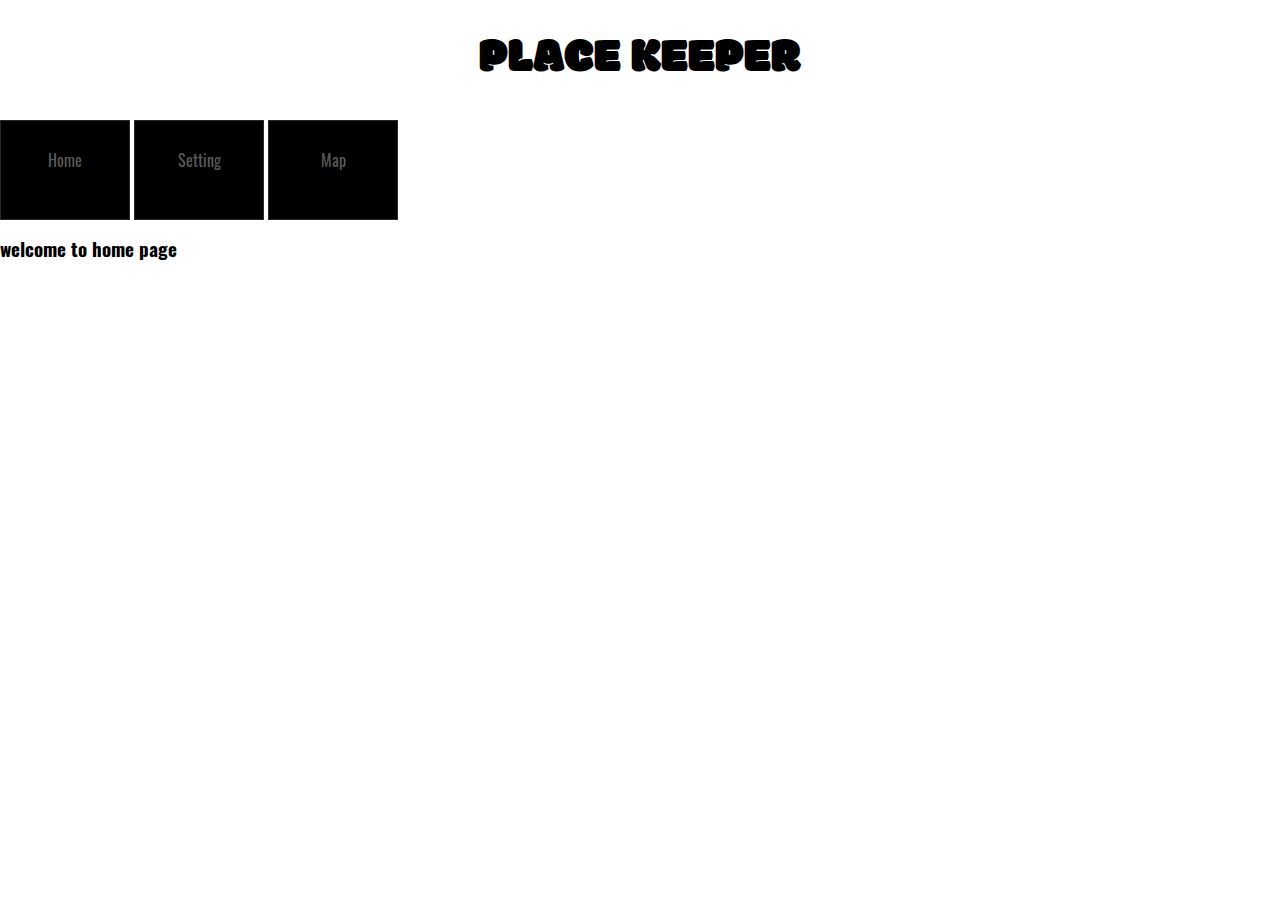
==== index.html @ 28979b1f "place keeper 001" ====
<!DOCTYPE html>
<html lang="en">
<head>
    <meta charset="UTF-8">
    <meta name="viewport" content="width=device-width, initial-scale=1.0">
    <meta http-equiv="X-UA-Compatible" content="ie=edge">
    <link rel="stylesheet" href="normalize.css">
    <link rel="stylesheet" href="css/style.css">
    <title>Place Keeper</title>
</head>
<body>
    <header>
        <h1>PLACE KEEPER</h1>

    </header>
    
    <nav>
        <li><a href="index.html">Home</a></li>
        <li><a href="user-prefs.html">Setting</a></li>
        <li><a href="map.html">Map</a></li>
    </nav>
    <main>
        <section class="main-article">
            <h3>welcome to home page</h3>

        </section>

    </main>
</body>
</html>
---- css/style.css ----
@font-face{
    font-family: modak;
    src: url(/fonts/Modak/Modak-Regular.ttf);
}
@font-face{
    font-family: oswald;
    src: url(/fonts/Oswald/Oswald-VariableFont_wght.ttf);
}
html{
    font-family:  oswald;
    font-size: 1rem;
}
.main-nav{
 display: flex;
 justify-content: space-between;
 background-color: black;
 box-shadow: 0px 6px 0px -1px rgba(41,41,41,1);
}
.logo{
    display: flex;
    align-items: center;
    margin-left: 10px;
}
.logo img{
    height: 80px;
    width: 80px;
}
header h1{
    font-family: modak ;
    font-weight: 300;
    font-size: 3rem;
    text-align: center;
    
}
li{
    display: inline;
}
a{
    display: inline-block;
    text-align: center;
    height: 100px;
    width: 130px;
    padding-top: 30px;
    background-color: black;
    border: 1px solid  rgba(41,41,41,1);
    color:rgba(97, 96, 96, 0.952);
}
a:hover{
    color:rgba(169, 170, 78, 0.952);
    box-shadow: 0px 6px 0px -1px rgba(169, 170, 78, 0.952)
}
.form-container{
    display: flex;
    flex-wrap: wrap;
}
.user-data{
    display: flex;
    flex-direction: column;
    justify-content: center;
    align-items: center;
    text-align: center;
    border: 1px solid black;
    margin: 10px;
    min-width: 40%;
    
}
.user-date{
    display: flex;
    flex-direction: column;
    justify-content: space-around;
    flex-grow: 1;
    
}
.user-date button{
    width: 30%;
    margin-bottom: 20px;
    
}

.user-color{
    flex-grow: 1;
}
.user-data input{
    width: 30%;
    margin: 20px;
}
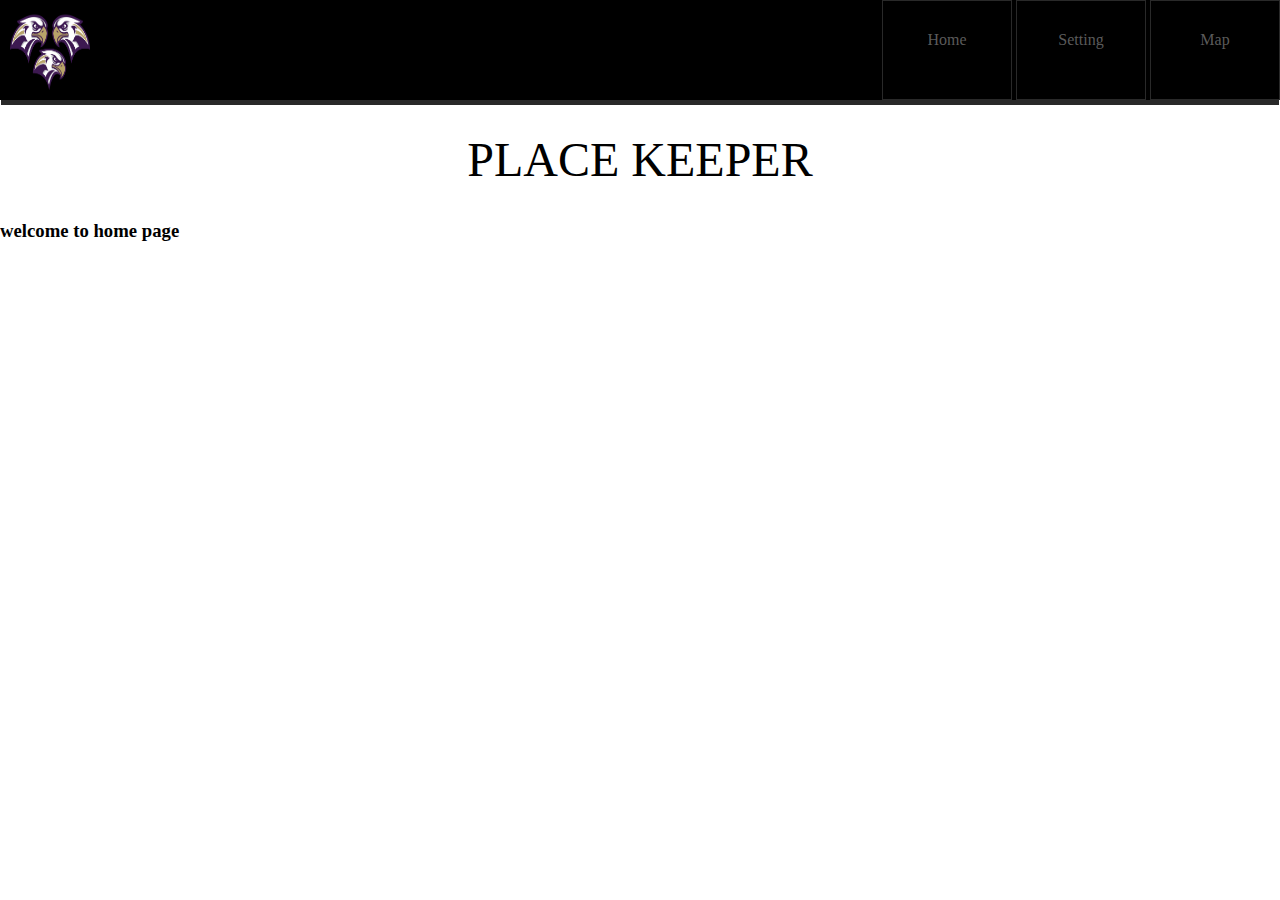
==== commit f6f02832: "fix url font&pic" ====
--- a/index.html
+++ b/index.html
@@ -1,5 +1,6 @@
 <!DOCTYPE html>
 <html lang="en">
+
 <head>
     <meta charset="UTF-8">
     <meta name="viewport" content="width=device-width, initial-scale=1.0">
@@ -8,17 +9,24 @@
     <link rel="stylesheet" href="css/style.css">
     <title>Place Keeper</title>
 </head>
+
 <body>
     <header>
+        <div class="main-nav">
+            <section class="logo">
+                <img src="./img/logo1.png" alt="">
+            </section>
+            <nav>
+
+                <li><a href="index.html">Home</a></li>
+                <li><a href="user-prefs.html">Setting</a></li>
+                <li><a href="map.html">Map</a></li>
+
+            </nav>
+        </div>
         <h1>PLACE KEEPER</h1>
 
     </header>
-    
-    <nav>
-        <li><a href="index.html">Home</a></li>
-        <li><a href="user-prefs.html">Setting</a></li>
-        <li><a href="map.html">Map</a></li>
-    </nav>
     <main>
         <section class="main-article">
             <h3>welcome to home page</h3>
@@ -27,4 +35,5 @@
 
     </main>
 </body>
+
 </html>--- a/css/style.css
+++ b/css/style.css
@@ -1,10 +1,10 @@
 @font-face{
     font-family: modak;
-    src: url(/fonts/Modak/Modak-Regular.ttf);
+    src: url(.../fonts/Modak/Modak-Regular.ttf);
 }
 @font-face{
     font-family: oswald;
-    src: url(/fonts/Oswald/Oswald-VariableFont_wght.ttf);
+    src: url(.../fonts/Oswald/Oswald-VariableFont_wght.ttf);
 }
 html{
     font-family:  oswald;
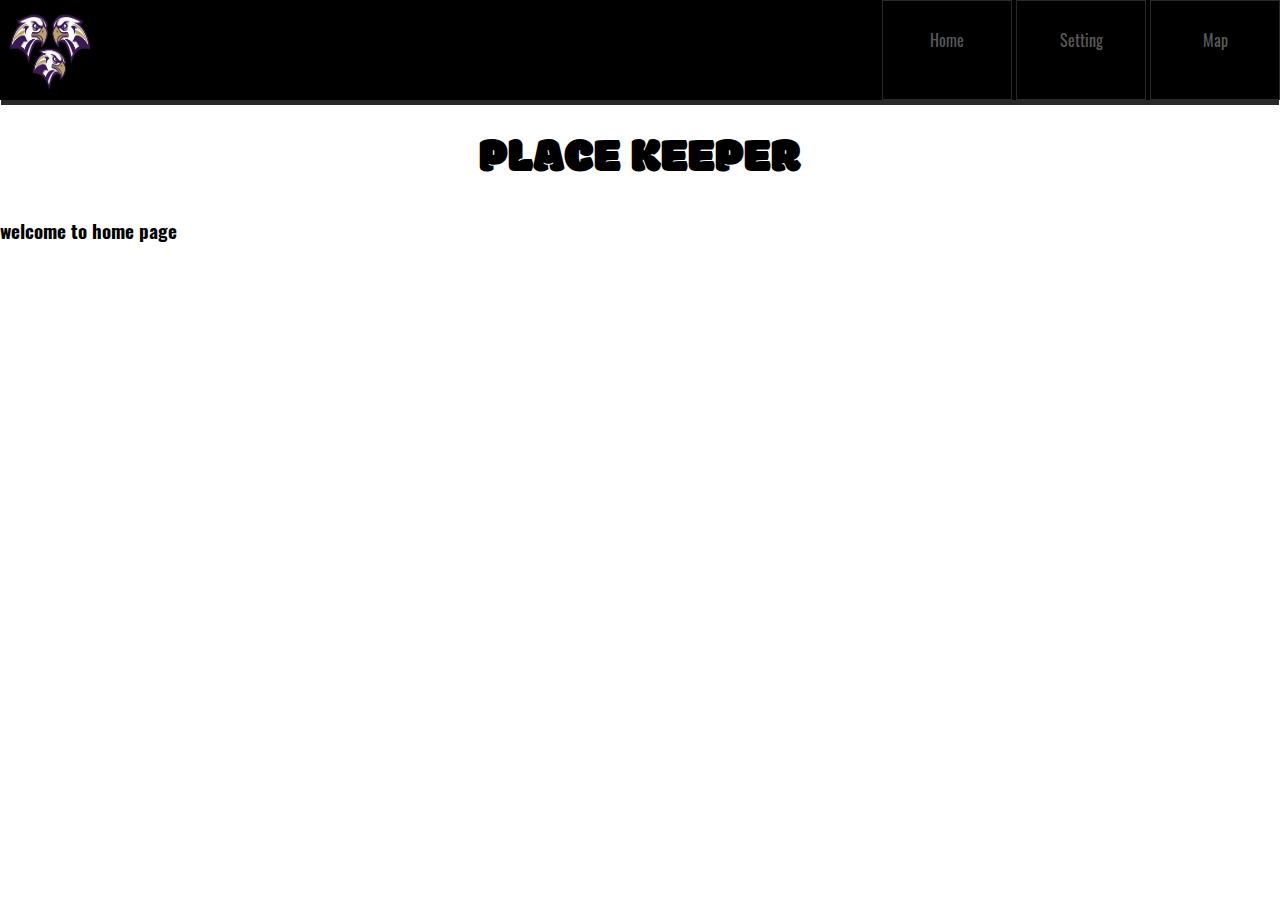
==== commit 1f0734c7: "fix map" ====
--- a/index.html
+++ b/index.html
@@ -34,6 +34,9 @@
         </section>
 
     </main>
+    <script src="js/utils-service.js"></script>
+    <script src="js/prefs-service.js"></script>
+    <script src="js/main.js"></script>
 </body>
 
 </html>--- a/css/style.css
+++ b/css/style.css
@@ -1,10 +1,10 @@
 @font-face{
     font-family: modak;
-    src: url(.../fonts/Modak/Modak-Regular.ttf);
+    src: url(../fonts/Modak/Modak-Regular.ttf);
 }
 @font-face{
     font-family: oswald;
-    src: url(.../fonts/Oswald/Oswald-VariableFont_wght.ttf);
+    src: url(../fonts/Oswald/Oswald-VariableFont_wght.ttf);
 }
 html{
     font-family:  oswald;
